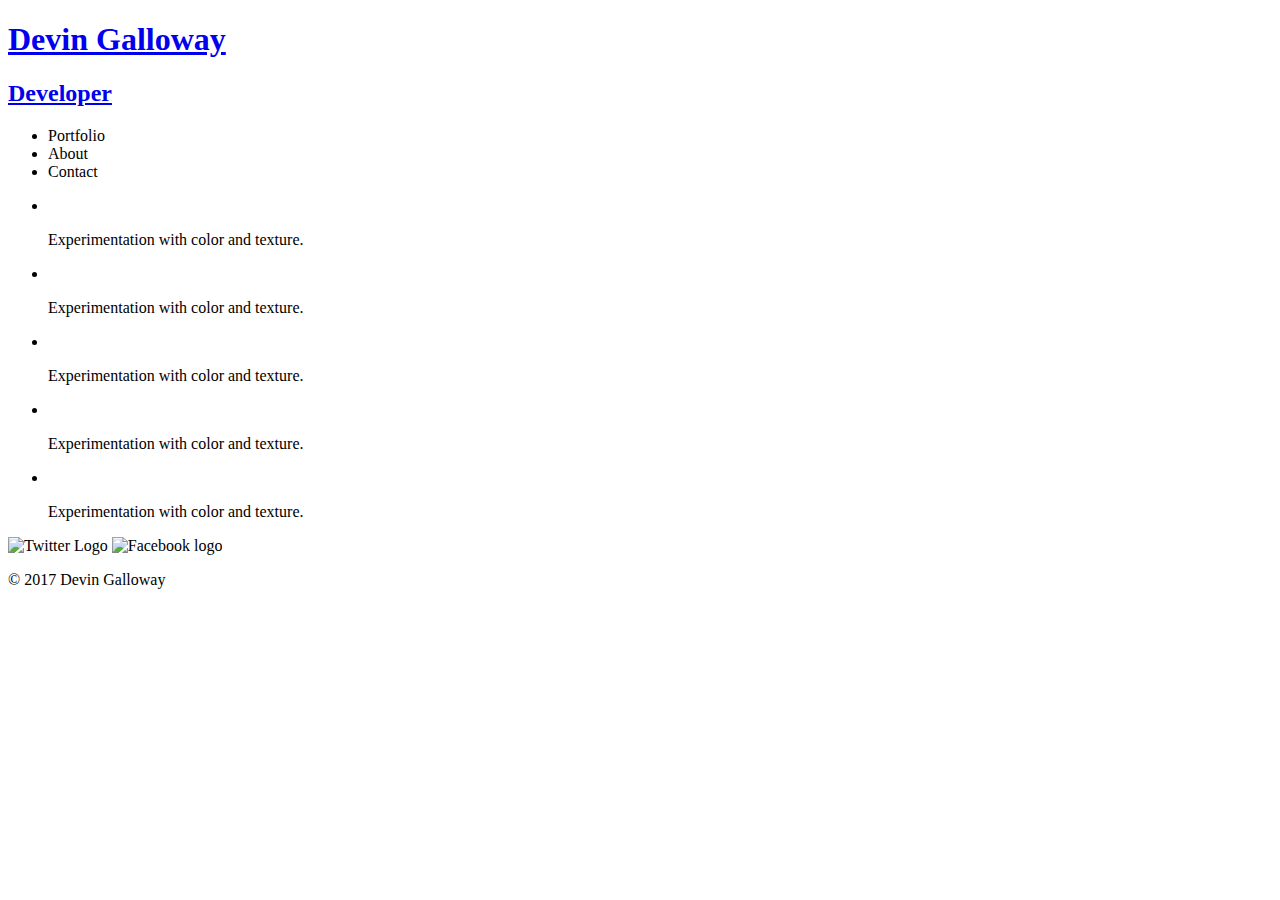
==== index.html @ b523ceec "Creates homepage, and example image gallery" ====
<!DOCTYPE html>
<html>
  <head>
    <meta charset="utf-8">
    <title>Devin Galloway | Developer</title>
  </head>

  <body>
    <header>
      <a href="index.html">
        <h1>Devin Galloway</h1>
        <h2>Developer</h2>
      </a>
      <nav>
        <ul>
          <li>Portfolio</li>
          <li>About</li>
          <li>Contact</li>
        </ul>
      </nav>
    </header>
    <div id=wrapper>

        <section>
          <ul id="gallery">
              <li>
                  <img src="img/numbers-01.jpg" alt="">
                  <p>Experimentation with color and texture.</p>
              </li>
              <li>
                  <img src="img/numbers-02.jpg" alt="">
                  <p>Experimentation with color and texture.</p>
              </li>
              <li>
                  <img src="img/numbers-06.jpg" alt="">
                  <p>Experimentation with color and texture.</p>
               </li>
               <li>
                  <img src="img/numbers-09.jpg" alt="">
                  <p>Experimentation with color and texture.</p>
               </li>
               <li>
                  <img src="img/numbers-12.jpg" alt="">
                  <p>Experimentation with color and texture.</p>
               </li>
          </ul>
        </section>


        <footer>
          <img src="img/twitter-wrap.png" alt="Twitter Logo">
          <img src="img/facebook-wrap.png" alt="Facebook logo">
          <p>&copy; 2017 Devin Galloway</p>
        </footer>

    </div>
  </body>

</html>
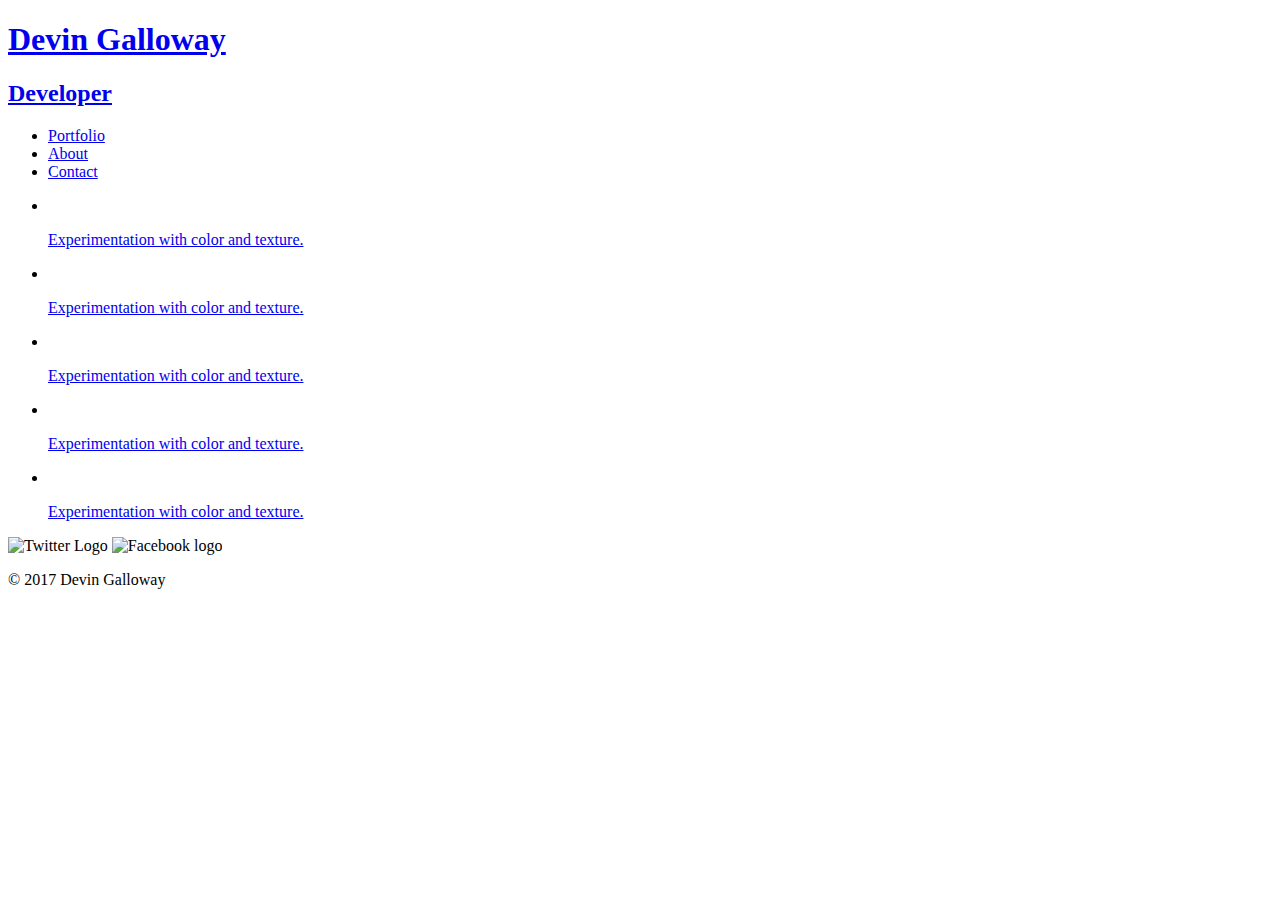
==== commit 0441b4ae: "adds font, normalize.css & adds about and contact pages" ====
--- a/index.html
+++ b/index.html
@@ -3,8 +3,10 @@
   <head>
     <meta charset="utf-8">
     <title>Devin Galloway | Developer</title>
+    <link rel="stylesheet" href="css/normalize.css">
+    <link href="https://fonts.googleapis.com/css?family=Diplomata+SC|Ranga" rel="stylesheet">
+
   </head>
-
   <body>
     <header>
       <a href="index.html">
@@ -13,46 +15,52 @@
       </a>
       <nav>
         <ul>
-          <li>Portfolio</li>
-          <li>About</li>
-          <li>Contact</li>
+          <li><a href="index.html" class="selected">Portfolio</a></li>
+          <li><a href="about.html">About</a></li>
+          <li><a href="contact.html">Contact</a></li>
         </ul>
       </nav>
     </header>
     <div id=wrapper>
-
         <section>
-          <ul id="gallery">
+          <ul>
               <li>
+                <a href="img/numbers-01.jpg">
                   <img src="img/numbers-01.jpg" alt="">
                   <p>Experimentation with color and texture.</p>
+                </a>
               </li>
               <li>
+                <a href="img/numbers-02.jpg">
                   <img src="img/numbers-02.jpg" alt="">
                   <p>Experimentation with color and texture.</p>
+                </a>
               </li>
               <li>
+                <a href="img/numbers-06.jpg">
                   <img src="img/numbers-06.jpg" alt="">
                   <p>Experimentation with color and texture.</p>
+                </a>
                </li>
                <li>
+                <a href="img/numbers-09.jpg">
                   <img src="img/numbers-09.jpg" alt="">
                   <p>Experimentation with color and texture.</p>
+                </a>
                </li>
                <li>
+                <a href="img/numbers-12.jpg">
                   <img src="img/numbers-12.jpg" alt="">
                   <p>Experimentation with color and texture.</p>
+                </a>
                </li>
           </ul>
         </section>
-
-
         <footer>
           <img src="img/twitter-wrap.png" alt="Twitter Logo">
-          <img src="img/facebook-wrap.png" alt="Facebook logo">
+          <img src="img/facebook-wrap.png" alt="Facebook logo"></a>
           <p>&copy; 2017 Devin Galloway</p>
         </footer>
-
     </div>
   </body>
 
